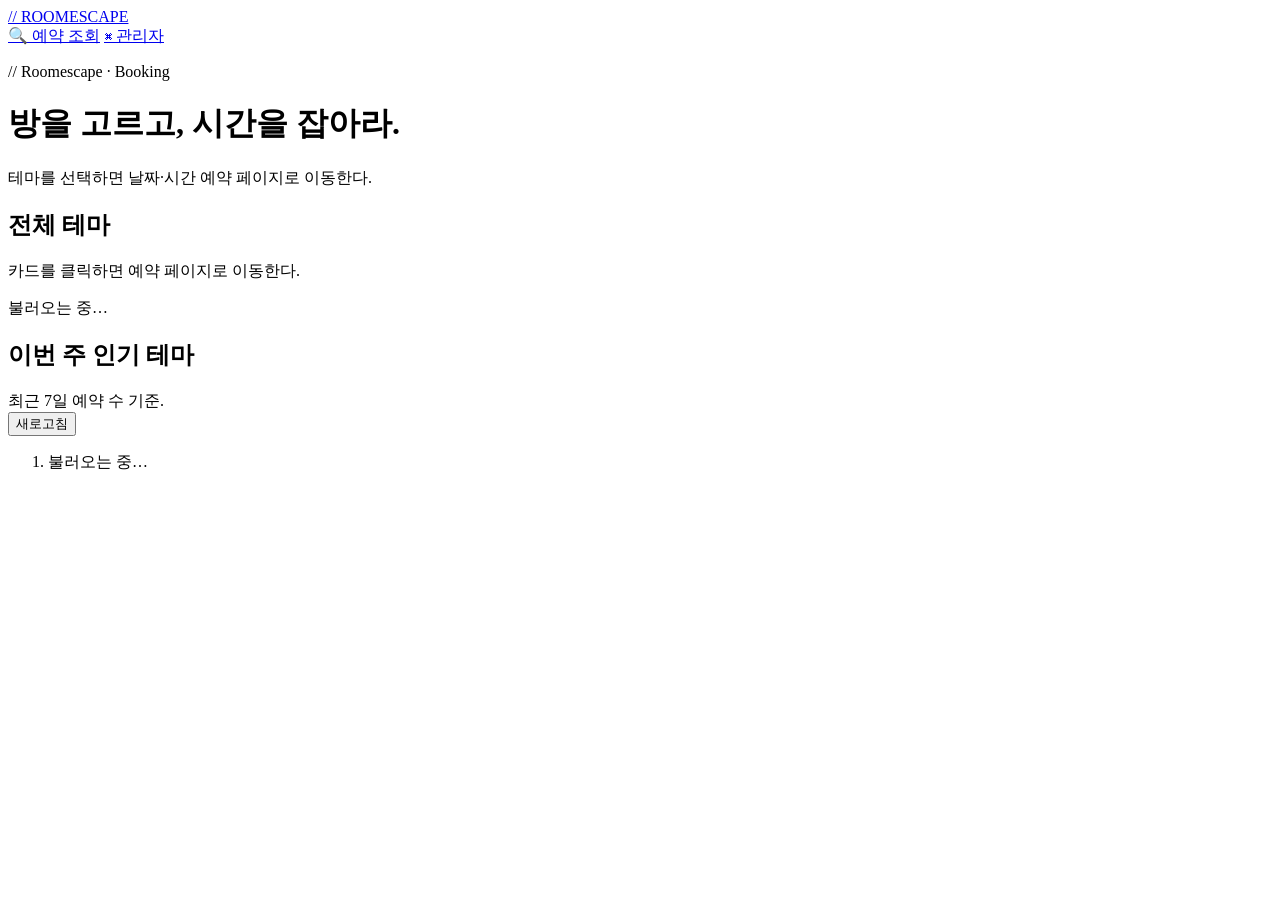
==== src/main/resources/static/index.html @ b11182b4 "feat: 미션(방탈출 사용자 예약) 마이그레이션" ====
<!doctype html>
<html lang="ko">
<head>
  <meta charset="UTF-8" />
  <meta content="width=device-width, initial-scale=1.0" name="viewport" />
  <title>Roomescape</title>
  <link href="https://fonts.googleapis.com" rel="preconnect" />
  <link crossorigin href="https://fonts.gstatic.com" rel="preconnect" />
  <link href="https://fonts.googleapis.com/css2?family=JetBrains+Mono:wght@400;500&family=Space+Grotesk:wght@400;500;700&family=Noto+Sans+KR:wght@400;500;700&display=swap" rel="stylesheet" />
  <link href="/styles.css" rel="stylesheet" />
</head>
<body>

<nav class="navbar">
  <a class="nav-logo" href="/">// ROOMESCAPE</a>
  <div class="nav-actions">
    <a class="nav-btn" href="/my-reservations.html">🔍 예약 조회</a>
    <a class="nav-btn primary-btn" href="/admin/index.html">⌘ 관리자</a>
  </div>
</nav>

<main class="page" style="padding-top: 0;">

  <header class="hero">
    <p class="eyebrow">// Roomescape · Booking</p>
    <h1>방을 고르고, 시간을 잡아라.</h1>
    <p>테마를 선택하면 날짜·시간 예약 페이지로 이동한다.</p>
  </header>

  <section class="panel">
    <div class="section-header">
      <div>
        <h2>전체 테마</h2>
        <p class="panel-sub" style="margin-bottom:0;">카드를 클릭하면 예약 페이지로 이동한다.</p>
      </div>
    </div>
    <div class="theme-grid" id="themeGrid">
      <p class="chip-empty">불러오는 중…</p>
    </div>
  </section>

  <section class="panel">
    <div class="section-header">
      <div>
        <h2>이번 주 인기 테마</h2>
        <p class="panel-sub" style="margin-bottom:0;">최근 7일 예약 수 기준.</p>
      </div>
      <div class="actions">
        <button class="ghost" id="refreshPopular" type="button">새로고침</button>
      </div>
    </div>
    <ol class="rank-list" id="popularThemes">
      <li><span class="rank-name muted">불러오는 중…</span></li>
    </ol>
  </section>

  <p class="message" id="message"></p>
</main>

<script src="/home.js"></script>
</body>
</html>
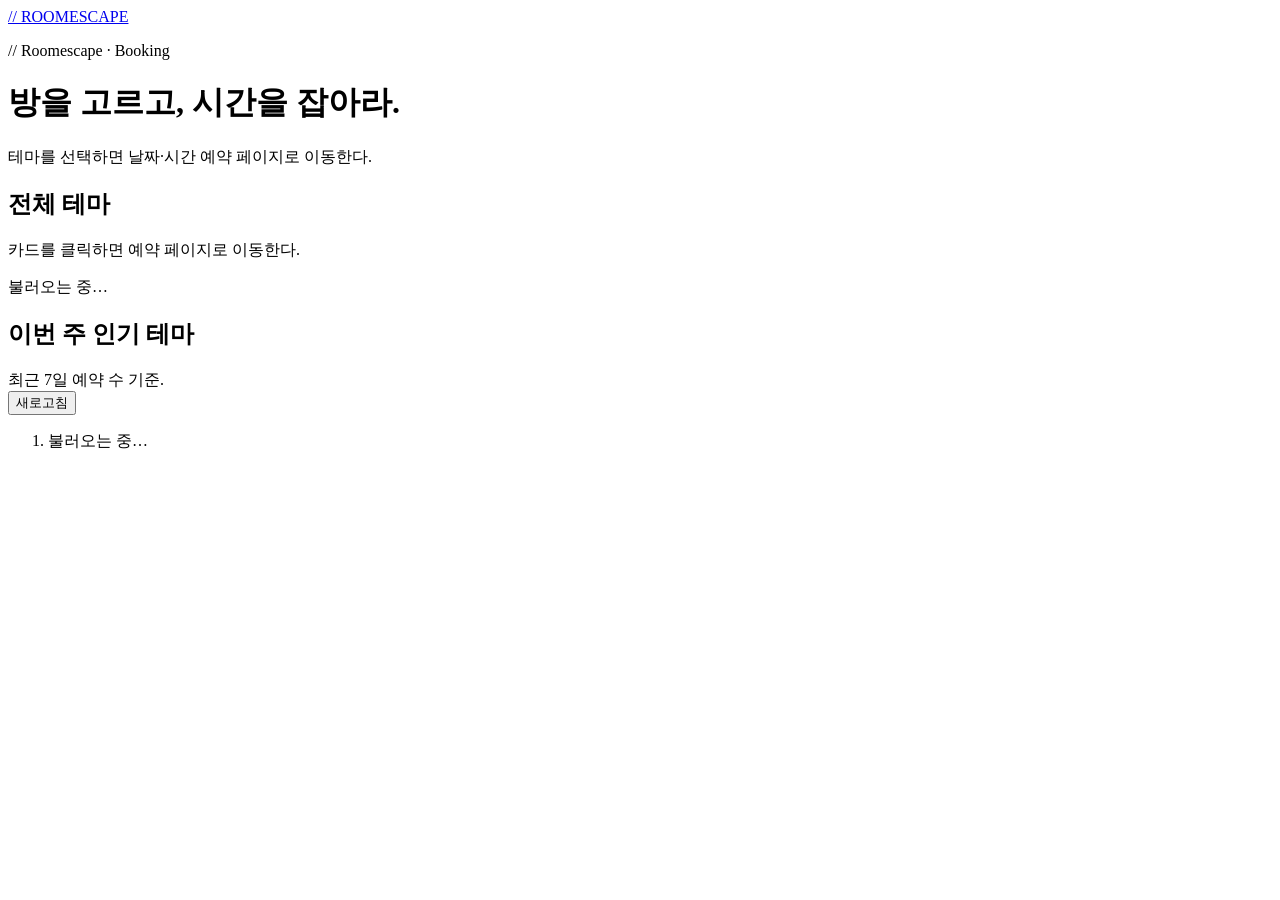
==== commit 1b0afa39: "feat: 인증 인가 UI 구현" ====
--- a/src/main/resources/static/index.html
+++ b/src/main/resources/static/index.html
@@ -13,10 +13,7 @@
 
 <nav class="navbar">
   <a class="nav-logo" href="/">// ROOMESCAPE</a>
-  <div class="nav-actions">
-    <a class="nav-btn" href="/my-reservations.html">🔍 예약 조회</a>
-    <a class="nav-btn primary-btn" href="/admin/index.html">⌘ 관리자</a>
-  </div>
+  <div class="nav-actions" id="navActions"></div>
 </nav>
 
 <main class="page" style="padding-top: 0;">
@@ -57,6 +54,7 @@
   <p class="message" id="message"></p>
 </main>
 
+<script src="/auth.js"></script>
 <script src="/home.js"></script>
 </body>
 </html>
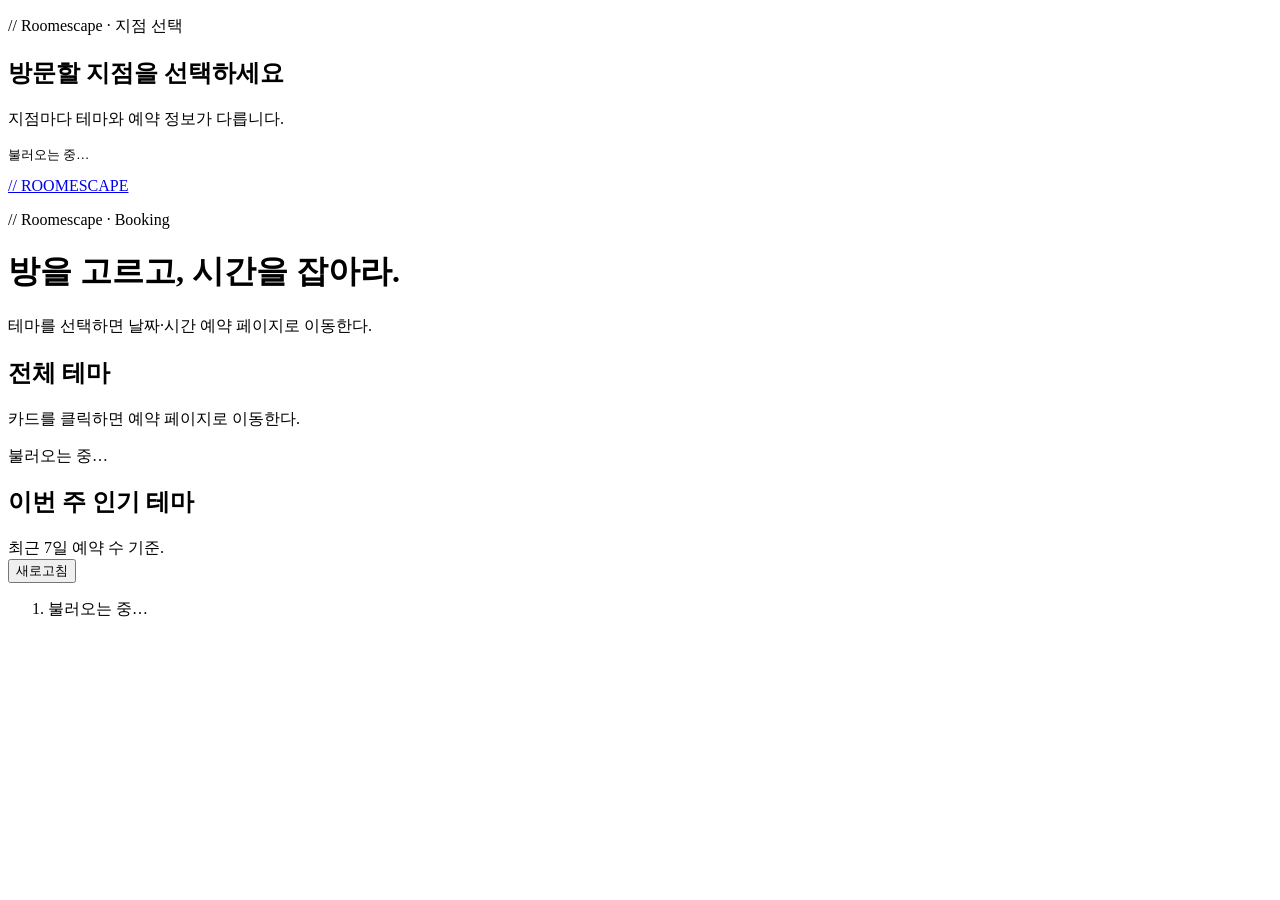
==== commit 50727e6e: "feat: 지점 추가에 따른 프론트 변경" ====
--- a/src/main/resources/static/index.html
+++ b/src/main/resources/static/index.html
@@ -11,6 +11,18 @@
 </head>
 <body>
 
+<!-- 지점 선택 오버레이 -->
+<div class="store-overlay" id="storeOverlay">
+  <div class="store-select-box">
+    <p class="eyebrow">// Roomescape · 지점 선택</p>
+    <h2>방문할 지점을 선택하세요</h2>
+    <p>지점마다 테마와 예약 정보가 다릅니다.</p>
+    <div class="store-btn-grid" id="storeBtnGrid">
+      <p style="color:var(--text-2); font-size:13px; grid-column:1/-1;">불러오는 중…</p>
+    </div>
+  </div>
+</div>
+
 <nav class="navbar">
   <a class="nav-logo" href="/">// ROOMESCAPE</a>
   <div class="nav-actions" id="navActions"></div>
@@ -19,15 +31,15 @@
 <main class="page" style="padding-top: 0;">
 
   <header class="hero">
-    <p class="eyebrow">// Roomescape · Booking</p>
-    <h1>방을 고르고, 시간을 잡아라.</h1>
-    <p>테마를 선택하면 날짜·시간 예약 페이지로 이동한다.</p>
+    <p class="eyebrow" id="heroEyebrow">// Roomescape · Booking</p>
+    <h1 id="heroTitle">방을 고르고, 시간을 잡아라.</h1>
+    <p id="heroDesc">테마를 선택하면 날짜·시간 예약 페이지로 이동한다.</p>
   </header>
 
   <section class="panel">
     <div class="section-header">
       <div>
-        <h2>전체 테마</h2>
+        <h2 id="themeSectionTitle">전체 테마</h2>
         <p class="panel-sub" style="margin-bottom:0;">카드를 클릭하면 예약 페이지로 이동한다.</p>
       </div>
     </div>
